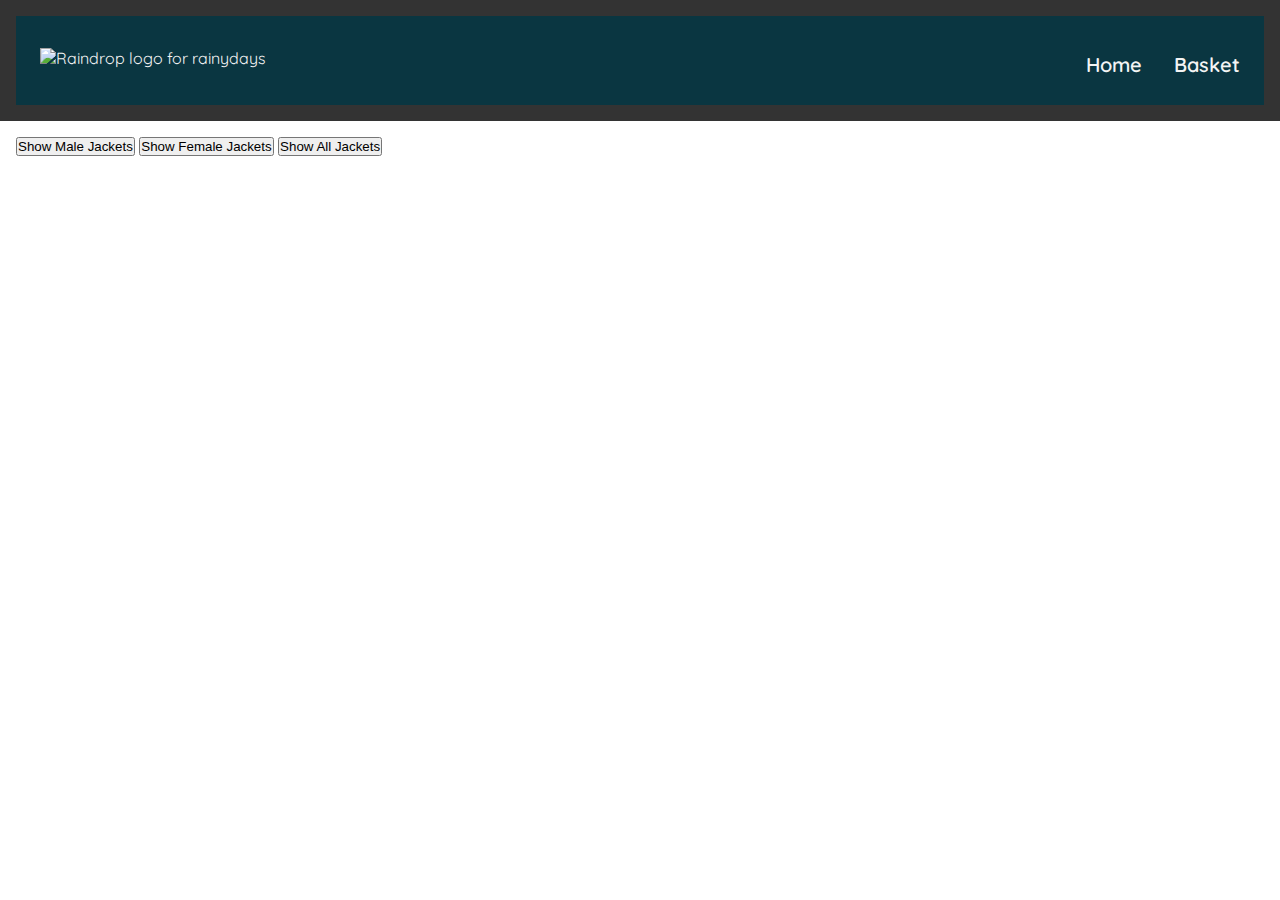
==== index.html @ a3b0522c "fixed the index-landing-page.html name to index.html" ====
<!DOCTYPE html>
<html lang="en">
<head>
    <meta charset="UTF-8">
    <meta name="viewport" content="width=device-width, initial-scale=1.0">
    <title>Rainy days| Home</title>
    <meta name="description" content="The home page of Rainy days. It showcases their product list, news and store info">
    <meta name="author" content="Katarina Randby">
    <link rel="stylesheet" href="./src/css/index-two.css">
    <link rel="stylesheet" href="./src/css/main.css">
    <link rel="stylesheet" href="./src/css/navbar.css">
    <link rel="stylesheet" href="https://fonts.googleapis.com/css2?family=Material+Symbols+Outlined:opsz,wght,FILL,GRAD@24,400,0,0"/>
    <script src="./src/js/script.js"></script>
</head>
<body>
    <header>

        <nav>
            <div class="nav-logo">
                <img src="" alt="Raindrop logo for rainydays">
            </div>
            <input id="nav-toggle" type="checkbox">
            <label class="nav-button-container" for="nav-toggle"><span class="nav-button"></span></label>
            <ul class="nav-list">
                <li><a href="/index.html">Home</a></li>
                <li id="basket-items>"><a href="./basket/checkout/index.html">Basket</a>
            </ul>
        </nav>
    </header>
    <main class="container">
        <section>
            <div class="filter">
                <!-- <label for="gender">Filter by gender:</label>
                <select id="gender">
                    <option value="">All</option>
                    <option value="male">Men</option>
                    <option value="female">Women</option>
                </select> -->
                <button onclick="showMaleJackets()">Show Male Jackets</button>
                <button onclick="showFemaleJackets()">Show Female Jackets</button>
                <button onclick="showAllJackets()">Show All Jackets</button>
            </div>
        </section>

        <section class="products">
            <div id="product-list"></div>
        </section>
    </main>
</body>
</html>
---- src/css/index-two.css ----
body {
    font-family: Arial, sans-serif;
    margin: 0;
    padding: 0;
}
header {
    background-color: #333;
    color: #fff;
    padding: 1rem;
    text-align: center;
}
.container {
    padding: 1rem;
}
.products {
    display: flex;
    flex-wrap: wrap;
    gap: 1rem;
}
.product {
    border: 1px solid #ddd;
    padding: 1rem;
    width: calc(33.333% - 2rem);
    box-sizing: border-box;
}
.product img {
    max-width: 100%;
    height: auto;
}
.filters {
    margin-bottom: 1rem;
}
.basket {
    margin-top: 2rem;
    padding: 1rem;
    border: 1px solid #ddd;
}
---- src/css/main.css ----
@import url(variables.css);
@import url(navbar.css);
@import url('https://fonts.googleapis.com/css2?family=Goldman:wght@400;700&display=swap');
@import url('https://fonts.googleapis.com/css2?family=Goldman:wght@400;700&family=Quicksand:wght@300..700&display=swap');

*, ::before, ::after {
    box-sizing: border-box;
}

* {
    margin: 0;
    padding: 0;
}

h1, h2, h3, h4 {
    font-family: Goldman, sans-serif;
    color: var(--main-color);
    font-weight: 550;
    text-shadow: rgba(0, 0, 0, 0.2) 1px 1px 1px;
}

p {
    font-family: Quicksand, sans-serif;
    font-size: 1.25em;
    font-weight: 500;
}

ul, nav, nav ul {
    list-style-type: none;
}

ul {
    display: flex;
    flex-direction: column;
    margin-bottom: 1em;
}

.categorys {
    display: flex;
    flex-direction: row;
    margin: 1em 0;
    list-style: none    ;
}

li {
    margin: 0em 2em;
    margin-bottom: 0.5em;
}


a {
    color: var(--font-color-light);
    text-decoration: none;
}

.button {
    font-family: Goldman, sans-serif;
    font-size: 1.5em;
    border: 0.25em solid;
    padding: 0.5em 1em;
    text-decoration: none;
    font-weight: bolder;
    box-shadow: 1px 1px 1px 1px rgba(0, 0, 0, 0.2);
    min-width: 2em;
}

.footer-container {
    font-family: quicksand, sans-serif;
    font-weight: 600;
    display: flex;
    flex-direction: row;
    flex-wrap: wrap;
    justify-content: space-between;
    background-color: var(--main-color);
    color: var(--font-light);
    padding: 2em;
}
.footer-container > * {
    margin: 0 1em;
}

.left-side-footer {
    justify-content: flex-start;
}

.right-side-footer {
    justify-content: flex-end;
}

.right-side-footer img {
    margin-top: 2em;
    width: 64px;
    height: 64px;
}

.nav-list::after {
    z-index: 1;
}

.nav-list > * {
    z-index: 100;
}
---- src/css/navbar.css ----
nav {
    display: flex;
    flex-direction: row;
    justify-content: space-between;
    /* max-width: 100%; */
    background-color: var(--main-color);
    color: var(--font-light);
    padding: 1em 0.5em 0.5em;
    font-family: Quicksand, sans-serif;
    font-size: 1em;
}

nav ul {
    display: flex;
    flex-direction: row;
    flex-wrap: wrap;
    justify-content: flex-end;
    margin-top: 1em;
}

.nav-logo {
    justify-content: flex-start;
}

.nav-logo img {
    width: 38px;
    height: 42px;
    margin: 1em;
}
.nav-list {
    font-family: Quicksand, sans-serif;
    font-size: 1.25em;
    font-weight: 600;
}
.nav-list > li {
    margin: 0 1rem;
    overflow: hidden;
}

.nav-button-container {
    display: none;
    width: 5rem;
    cursor: pointer;
    flex-direction: column;
    justify-content: center;
    align-items: center;
}

#nav-toggle {
    display: none;
}

.nav-button,
.nav-button::before,
.nav-button::after {
    display: block;
    background-color: #fff;
    position: absolute;
    height: 4px;
    width: 30px;
    transition: transform 400ms cubic-bezier(0.23, 1, 0.32, 1);
    border-radius: 2px;
}

.nav-button::before {
    content: "";
    margin-top: 8px;
}

.nav-button::after {
    content: "";
    margin-top: -8px;
}

#nav-toggle:checked + .nav-button-container .nav-button::before {
    margin-top: 0px;
    transform: rotate(405deg);
}

#nav-toggle:checked + .nav-button-container .nav-button {
    background: var(--main-color);
}

#nav-toggle:checked + .nav-button-container .nav-button::after {
    margin-top: 0px;
    transform: rotate(-405deg);
}

.nav-list::after {
    z-index: 1;
}

.nav-list > * {
    z-index: 100;
}

@media (max-width: 768px) {
    .nav-button-container {
        display: flex;
    }

    .nav-list {
    position: absolute;
    top: 0;
    margin-top: 5rem;
    left: 0;
    flex-direction: column;
    justify-content: center;
    align-items: center;
    align-content: space-around;
    }

    .nav-list a {
        margin-left: 2.5%;
    }

    #nav-toggle ~ .nav-list li {
    height: 0;
    margin: 0;
    padding: 0;
    border: 0;
    transition: height 400ms cubic-bezier(0.23, 1, 0.32, 1);
    }

    #nav-toggle:checked ~ .nav-list li {
    height: 3.5em;
    padding: 0.5em;
    justify-content: left;
    transition: height 400ms cubic-bezier(0.23, 1, 0.32, 1);
    }

    .nav-list > li {
    display: flex;
    justify-content: left;
    margin: 0;
    padding: 0.5em 0;
    width: 20rem;
    color: var(--font-color-light);
    background-color: var(--main-color);
    }

    .nav-list > li:not(:last-child) {
    border-bottom: 1px solid #444;
    }
}
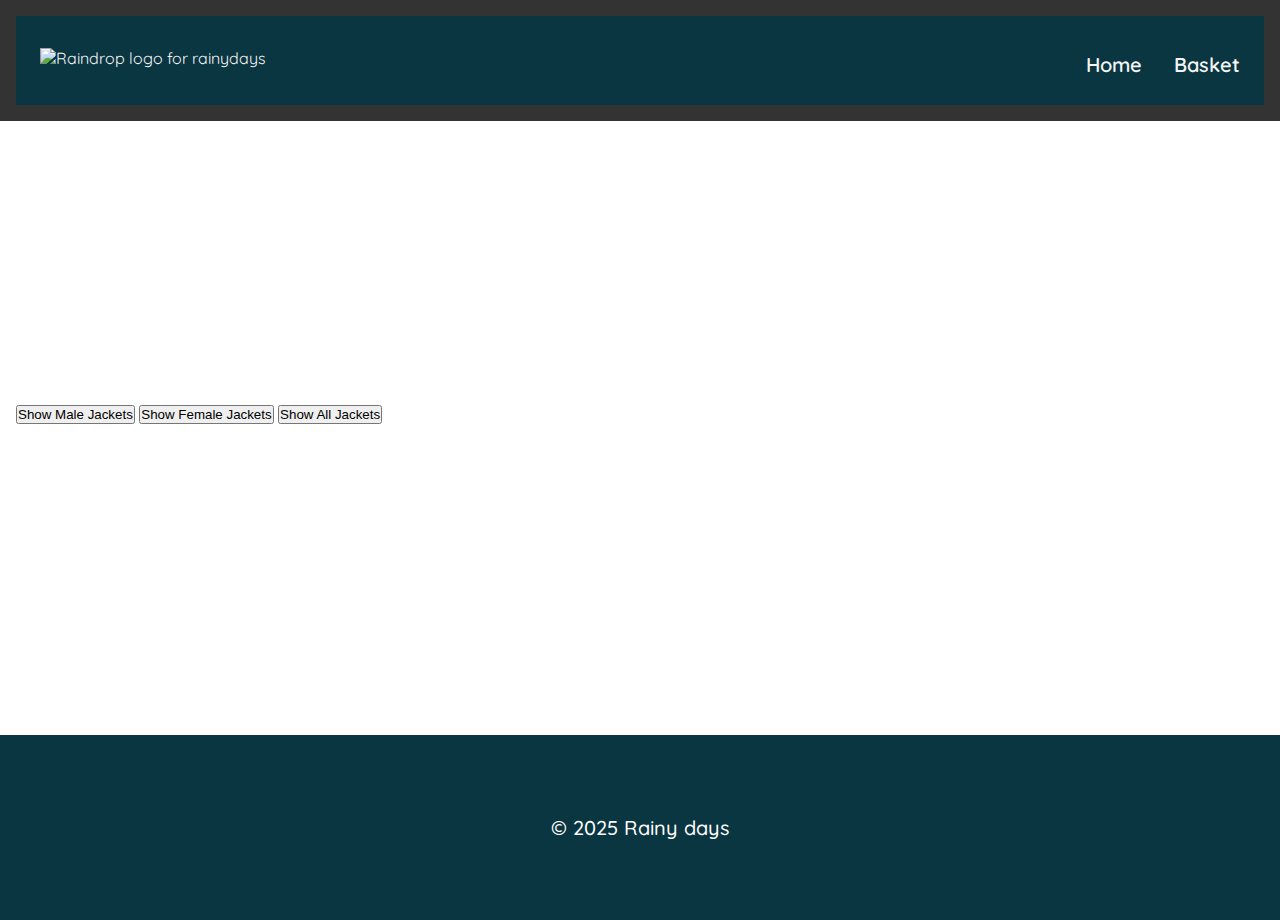
==== commit 7b29b5a2: "added the footer to all pages and added css code to fit it at the bottom of the page." ====
--- a/index.html
+++ b/index.html
@@ -23,19 +23,13 @@
             <label class="nav-button-container" for="nav-toggle"><span class="nav-button"></span></label>
             <ul class="nav-list">
                 <li><a href="/index.html">Home</a></li>
-                <li id="basket-items>"><a href="./basket/checkout/index.html">Basket</a>
+                <li id="basket-items>"><a href="./checkout/index.html">Basket</a>
             </ul>
         </nav>
     </header>
     <main class="container">
         <section>
             <div class="filter">
-                <!-- <label for="gender">Filter by gender:</label>
-                <select id="gender">
-                    <option value="">All</option>
-                    <option value="male">Men</option>
-                    <option value="female">Women</option>
-                </select> -->
                 <button onclick="showMaleJackets()">Show Male Jackets</button>
                 <button onclick="showFemaleJackets()">Show Female Jackets</button>
                 <button onclick="showAllJackets()">Show All Jackets</button>
@@ -46,5 +40,10 @@
             <div id="product-list"></div>
         </section>
     </main>
+    <footer>
+        <div class="footer">
+            <p>© 2025 Rainy days</p>
+        </div>
+    </footer>
 </body>
 </html>
--- a/src/css/index-two.css
+++ b/src/css/index-two.css
@@ -2,6 +2,11 @@
     font-family: Arial, sans-serif;
     margin: 0;
     padding: 0;
+    min-height: 100vh;
+    height: 100%;
+    display: flex;
+    flex-direction: column;
+    justify-content: space-between;
 }
 header {
     background-color: #333;
@@ -35,3 +40,67 @@
     padding: 1rem;
     border: 1px solid #ddd;
 }
+
+.spinner {
+    border: 16px solid #f3f3f3; /* Light grey */
+    border-top: 16px solid #3498db; /* Blue */
+    border-radius: 50%;
+    width: 120px;
+    height: 120px;
+    animation: spin 2s linear infinite;
+}
+
+@keyframes spin {
+    0% { transform: rotate(0deg); }
+    100% { transform: rotate(360deg); }
+}
+
+/* FOOTER */
+footer {
+    display: flex;
+    position: relative;
+    bottom: 0;
+    margin-top: 12rem;
+}
+
+.footer {
+    display: flex;
+    position: absolute;
+    bottom: -20px;
+    flex-direction: column;
+    width: 100%;
+    background-color: #0A3641;
+    max-width: 100%;
+    max-height: fit-content;
+    color: white;
+    font-size: 20px;
+    padding: 5rem;
+}
+
+.footer li {
+    flex-direction: row;
+    list-style: none;
+    padding: 1.3rem;
+    text-decoration: none;
+}
+
+
+.footer a {
+    display: flex;
+    justify-content: center;
+    flex-direction: row;
+    text-align: center;
+    color: white;
+}
+
+.footer p {
+    display: flex;
+    justify-content: center;
+    flex-direction: row;
+    text-align: center;
+    list-style: none;
+    color: white;
+    background: #0A3641;
+    column-gap: 1.3rem;
+    font-size: 20px;
+}
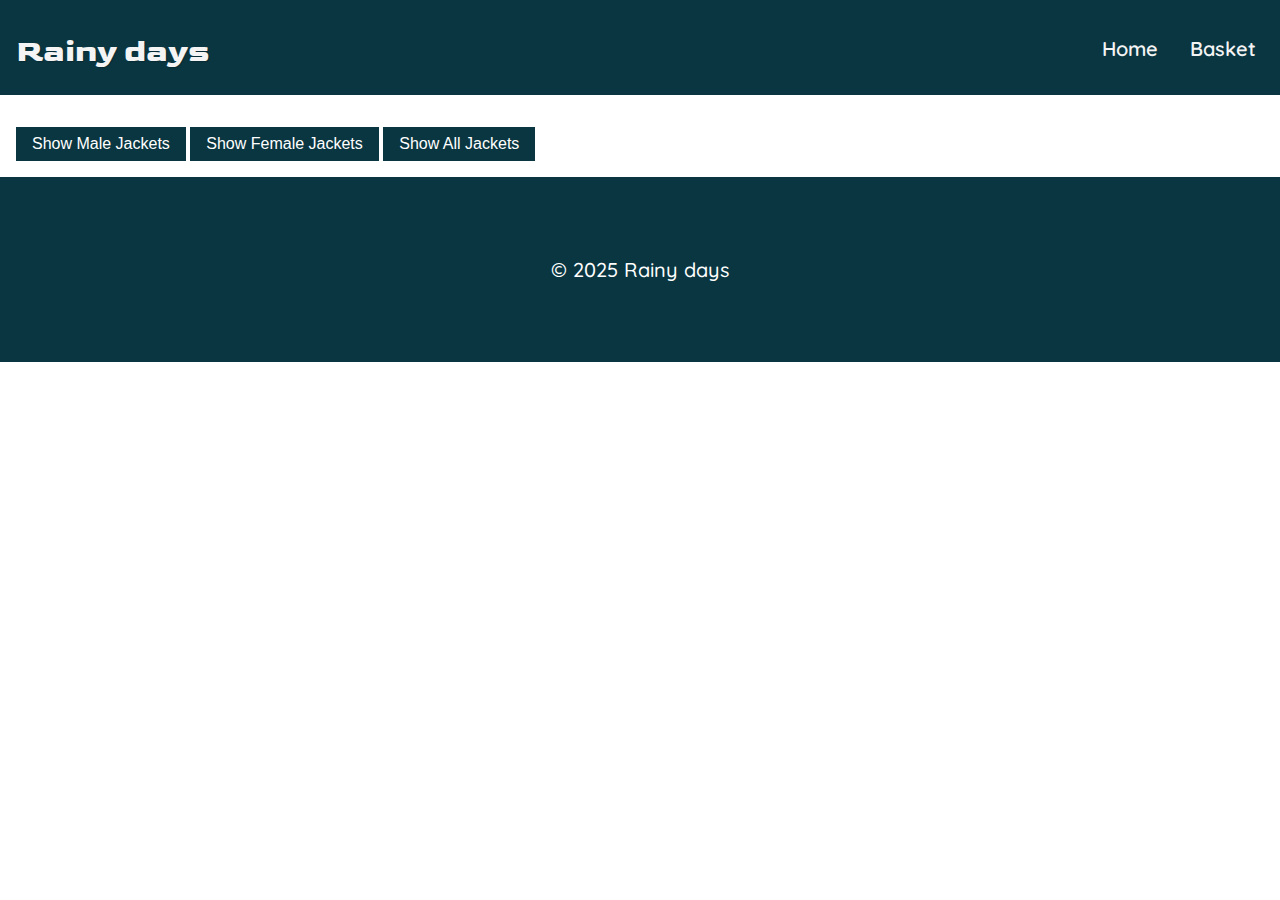
==== commit a214e239: "some more css tweeks" ====
--- a/index.html
+++ b/index.html
@@ -17,12 +17,12 @@
 
         <nav>
             <div class="nav-logo">
-                <img src="" alt="Raindrop logo for rainydays">
+                <h3>Rainy days</h3>
             </div>
             <input id="nav-toggle" type="checkbox">
             <label class="nav-button-container" for="nav-toggle"><span class="nav-button"></span></label>
             <ul class="nav-list">
-                <li><a href="/index.html">Home</a></li>
+                <li><a href="./index.html">Home</a></li>
                 <li id="basket-items>"><a href="./checkout/index.html">Basket</a>
             </ul>
         </nav>
--- a/src/css/index-two.css
+++ b/src/css/index-two.css
@@ -2,32 +2,46 @@
     font-family: Arial, sans-serif;
     margin: 0;
     padding: 0;
-    min-height: 100vh;
+    /* min-height: 100vh;
     height: 100%;
     display: flex;
     flex-direction: column;
-    justify-content: space-between;
+    justify-content: space-between; */
 }
 header {
     background-color: #333;
     color: #fff;
-    padding: 1rem;
     text-align: center;
 }
+
 .container {
     padding: 1rem;
 }
+
 .products {
     display: flex;
     flex-wrap: wrap;
     gap: 1rem;
 }
+
+#product-list {
+        display: flex;
+        flex-wrap: wrap;
+        gap: 1rem;
+        align-items: center;
+        flex-direction: row;
+        justify-content: space-around;
+}
+
 .product {
-    border: 1px solid #ddd;
+    display: flex;
+    flex-direction: column;
+    flex-wrap: wrap;
     padding: 1rem;
     width: calc(33.333% - 2rem);
     box-sizing: border-box;
 }
+
 .product img {
     max-width: 100%;
     height: auto;
@@ -55,18 +69,20 @@
     100% { transform: rotate(360deg); }
 }
 
-/* FOOTER */
-footer {
-    display: flex;
-    position: relative;
-    bottom: 0;
-    margin-top: 12rem;
+button {
+    background-color: #0A3641;
+    color: #fff;
+    padding: 0.5rem 1rem;
+    border: none;
+    cursor: pointer;
+    margin-top: 1rem;
+    font-size: 16px;
 }
 
 .footer {
     display: flex;
-    position: absolute;
-    bottom: -20px;
+    /* position: absolute;
+    bottom: -20px; */
     flex-direction: column;
     width: 100%;
     background-color: #0A3641;
--- a/src/css/navbar.css
+++ b/src/css/navbar.css
@@ -20,12 +20,13 @@
 
 .nav-logo {
     justify-content: flex-start;
+
 }
 
-.nav-logo img {
-    width: 38px;
-    height: 42px;
-    margin: 1em;
+.nav-logo h3 {
+    font-size: 2em;
+    color: var(--font-light);
+    padding: 1rem 0.5rem;
 }
 .nav-list {
     font-family: Quicksand, sans-serif;
